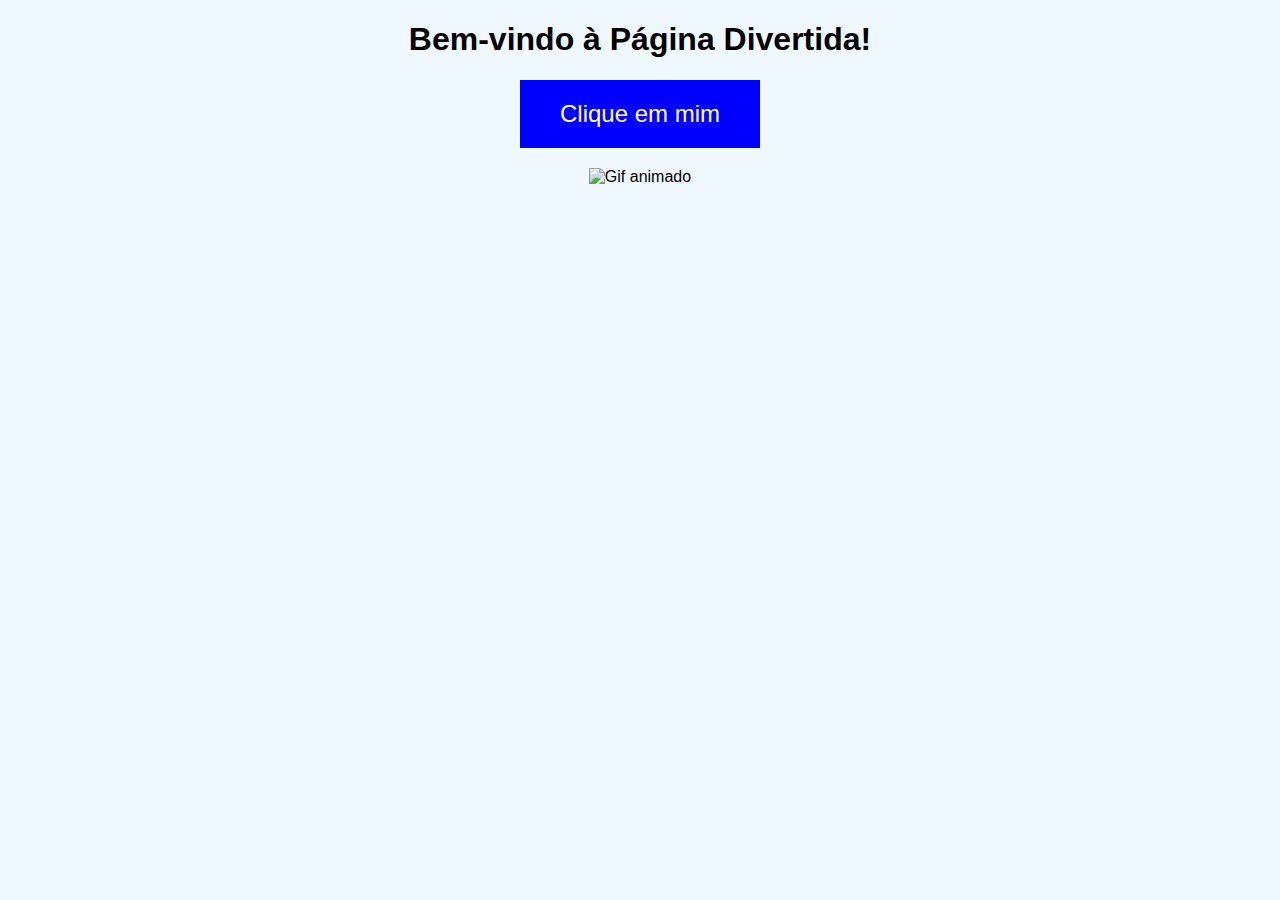
==== exercicio_9.html @ e569bc21 "Add files via upload" ====
<!DOCTYPE html>
<html lang="pt-br">
<head>
    <meta charset="UTF-8">
    <meta name="viewport" content="width=device-width, initial-scale=1.0">
    <title>Página Divertida</title>
    <link rel="stylesheet" href="exercicio_9.css">
</head>
<body>
    <h1>Bem-vindo à Página Divertida!</h1>

    <button id="botaoDivertido">Clique em mim</button>

    <p id="mensagemDivertida"></p>


    <img src="https://media.tenor.com/hT-V4lmXSTgAAAAC/pedro-piadas-webchurrasco.gif" alt="Gif animado">

    <script src="exercicio_9.js"></script>
</body>
</html>
---- exercicio_9.css ----
body {
    font-family: Arial, sans-serif;
    text-align: center;
    margin: 20px;
    background-color: aliceblue;
}

h1 {
    color:black
}

button{
    background-color:blue;
    color:rgb(102, 100, 100);
    border: none;
    padding: 20px 40px;
    font-size: 24px;
    cursor: grab;
    color: white;
}

p{
    font-size: 20px;
    margin-top: 20px;
}
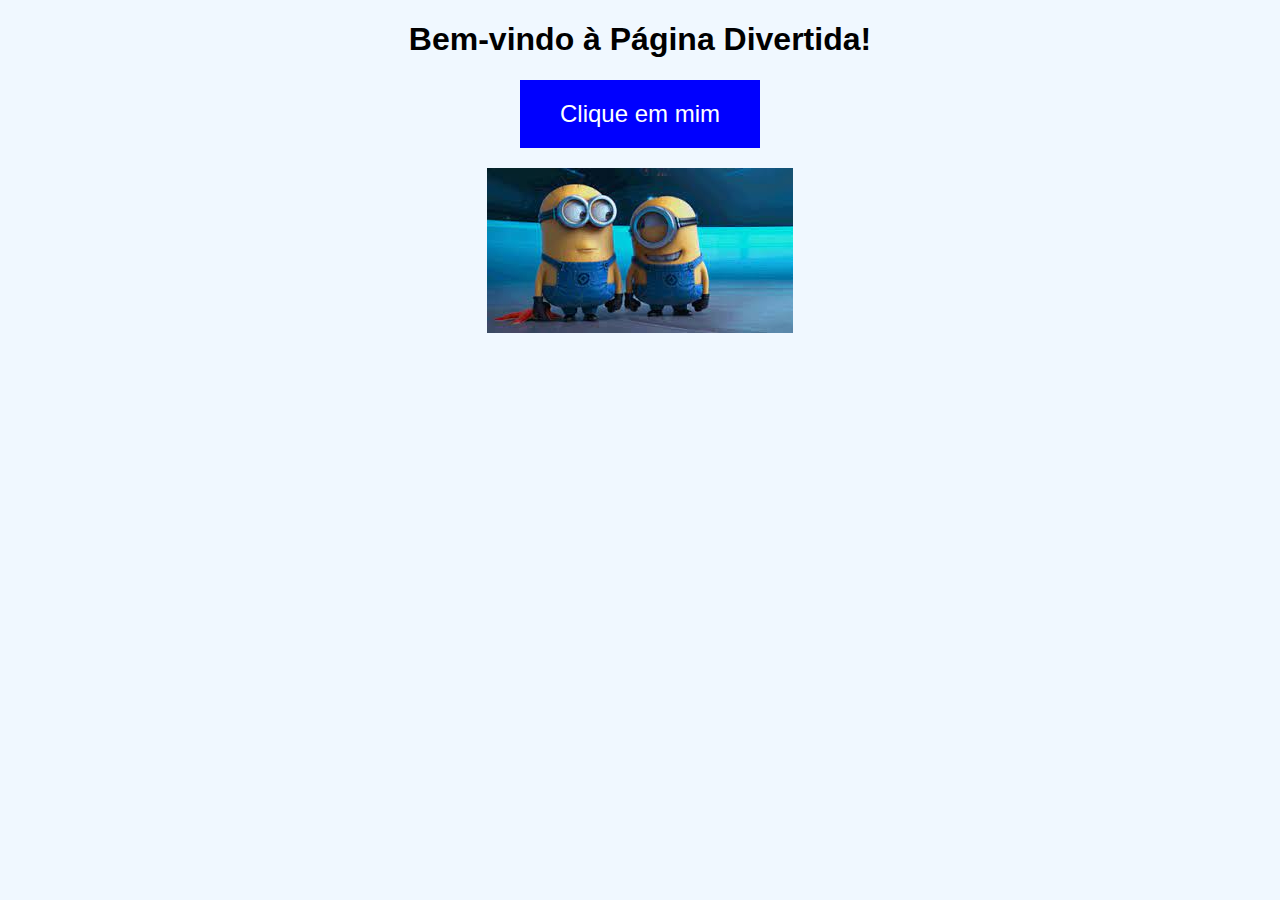
==== commit 3c855788: "exercicio_9.html" ====
--- a/exercicio_9.html
+++ b/exercicio_9.html
@@ -14,8 +14,8 @@
     <p id="mensagemDivertida"></p>
 
 
-    <img src="https://media.tenor.com/hT-V4lmXSTgAAAAC/pedro-piadas-webchurrasco.gif" alt="Gif animado">
+    <img src="[data-uri]">
 
     <script src="exercicio_9.js"></script>
 </body>
-</html>+</html>
